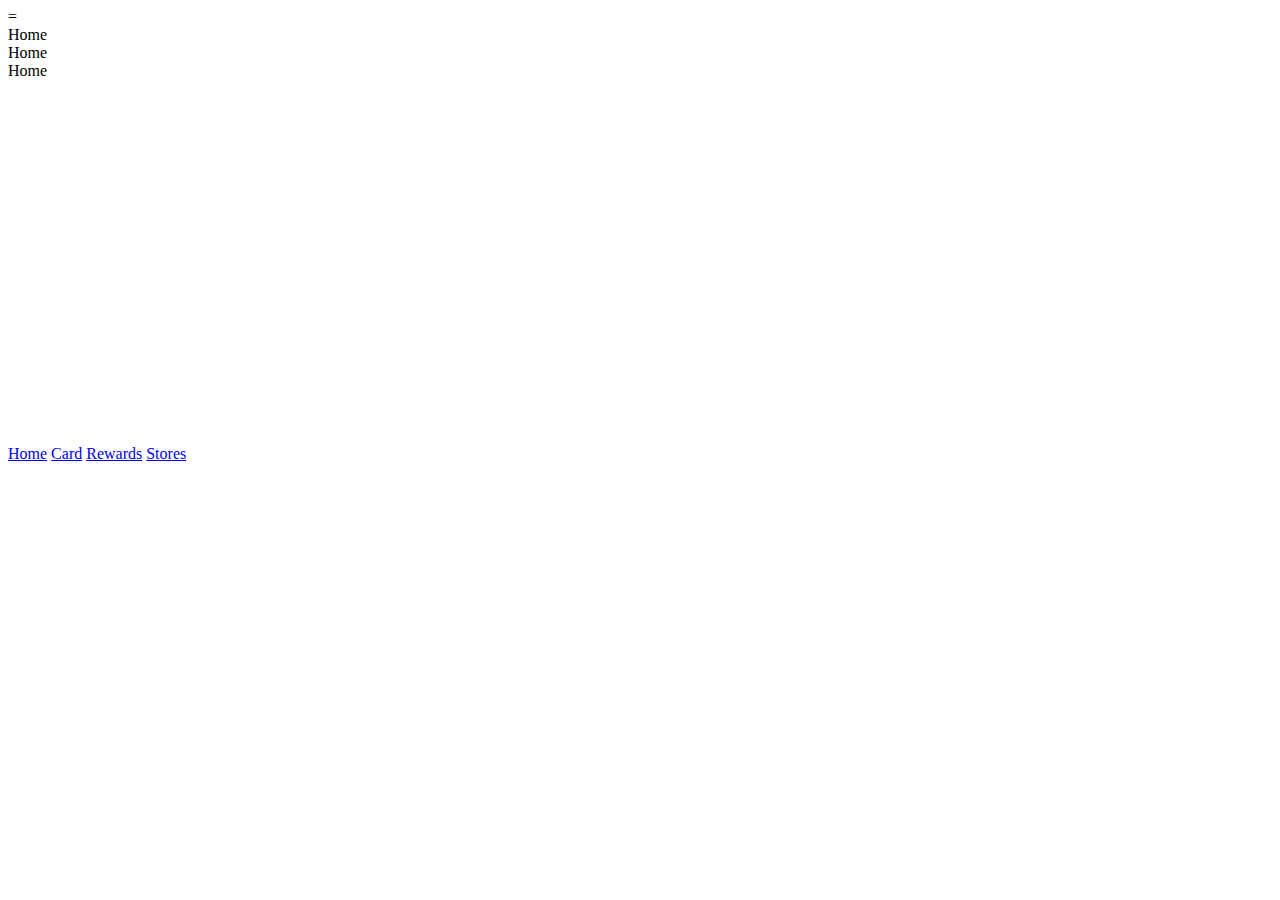
==== Jitterz Mobile/index.html @ 997f8de8 "Styling" ====
<!DOCTYPE html>
<html>
    <head>
        <title>Jitterz Mobile</title>
        <meta charset="utf-8" />
        <meta name="viewport" content="width=device-width, initial-scale=1, maximum-scale=1" />
        
        <!-- Styles -->
        <link rel="stylesheet" href="kendo/styles/kendo.mobile.all.min.css" />
        <!-- Default Stylesheet -->
        <link rel="stylesheet" href="styles/main.css" />
        <!-- Phone 320x480 High DPI (aka Retina) -->
		<link rel="stylesheet" media="only screen and (min-device-width: 320px) and (max-device-width: 480px) and (-webkit-device-pixel-ratio:2)" href="styles/phone-480.css" type="text/css" />
        <!-- Phone 480x800 Medium DPI (aka Samsung Galaxy S II Skyrocket) -->
        <link rel="stylesheet" media="only screen and (min-device-width: 320px) and (max-device-width: 508px) and (-webkit-device-pixel-ratio:1.5)" href="styles/phone-800.css" type="text/css" />
        <!-- Tablet 768x1024 Low DPI (aka iPad 1 & 2") -->
        <link rel="stylesheet" media="only screen and (min-device-width: 768px) and (max-device-width: 1024px) and (-webkit-device-pixel-ratio:1)" href="styles/tablet-1024-ldpi.css" type="text/css" />
        <!-- Tablet 800x1280 Low DPI (aka Samsung Galaxy Tab 8.9" & Lenovo K1) -->
        <link rel="stylesheet" media="only screen and (min-device-width: 800px) and (max-device-width: 1280px) and (-webkit-device-pixel-ratio:1)" href="styles/tablet-1280.css" type="text/css" />=
        <!-- Phone 720x1280 High DPI (aka Google Nexus) -->
        <link rel="stylesheet" media="only screen and (min-device-width: 720px) and (max-device-width: 1280px) and (-webkit-device-pixel-ratio:2)" href="styles/phone-1280.css" type="text/css" />
		<!-- Tablet 500x1024 Low DPI (aka Kindle Fire) -->
        <link rel="stylesheet" media="only screen and (min-device-width: 600px) and (max-device-width: 1024px) and (-webkit-device-pixel-ratio:1)" href="styles/tablet-600-1024.css" type="text/css" />
        <!-- Tablet 768x1024 High DPI (aka iPad3") -->
        <link rel="stylesheet" media="only screen and (min-device-width: 768px) and (max-device-width: 1024px) and (-webkit-device-pixel-ratio:2)" href="styles/tablet-1024-hdpi.css" type="text/css" />
        <style type="text/css">

        </style>
        <!-- Scripts -->
        <script type="text/javascript" src="cordova.js"></script>
        <script type="text/javascript" src="http://maps.google.com/maps/api/js?sensor=true"></script>
        <script type="text/javascript" src="kendo/js/jquery.min.js"></script>
        <script type="text/javascript" src="kendo/js/kendo.mobile.min.js"></script>
        <script type="text/javascript" src="scripts/main.js"></script>
    </head>
    <body>
        <!-- HOME page -->
        <div data-role="view" id="home" data-title="Jitterz">
			<div data-role="content">
                Home
            </div>
        </div>
        
        <!-- CARD page -->
        <div data-role="view" id="card" data-title="Card">
			<div data-role="content">
            Home
            </div>
        </div>
        
        <!-- REWARDS page -->
        <div data-role="view" id="rewards" data-title="Rewards">
			<div data-role="content">
            Home
            </div>
        </div>
        
        <!-- STORES page -->
        <div data-role="view" id="stores" data-title="Stores" data-show="storesShow">
			<div data-role="content">
            	<div id="map">
				</div>
            </div>
        </div>

        
        <!-- Page Layout -->
		<div data-role="layout" data-id="jitterz-default">
			<header data-role="header" data-id="jitterz-default-header">
                <div data-role="navbar">
					<span data-role="view-title"></span>
				</div>
			</header>

			<div data-role="footer">
				<div data-role="tabstrip" data-id="jitterz-tabstrip">
					<a href="#home" data-icon="home">Home</a>
					<a href="#card" data-icon="card">Card</a>
					<a href="#rewards" data-icon="rewards">Rewards</a>
					<a href="#stores" data-icon="stores">Stores</a>
				</div>
			</div>
		</div>

        <script>
            var app = new kendo.mobile.Application(document.body, { transition: "slide", layout: "jitterz-default" });
        </script>
    </body>
</html>
---- Jitterz Mobile/styles/main.css ----
#map
{
	height: 365px;
}

.km-card
{
	-webkit-mask-box-image: url("../icons/card.png");
}

.km-rewards
{
	-webkit-mask-box-image: url("../icons/rewards.png");
}

.km-stores
{
	-webkit-mask-box-image: url("../icons/stores.png");
}

/*66CCFF*/
#jitterz-tabstrip,
#jitterz-default-header .km-navbar,
#jitterz-tabstrip .km-state-active .km-icon,
#jitterz-default-header .km-navbar .km-button
{
	background-color: #66ccff;
}

.km-ios .km-navbar
{
	background-image: -webkit-linear-gradient(bottom, #3399cc 30%, #66ccff 71%);
}
	
.km-ios #jitterz-default-header .km-navbar .km-view-title 
{
	color: #fff;
	text-shadow: none;
}

.km-ios #jitterz-tabstrip
{
	border-top: 2px solid #66ccff;
}
---- Jitterz Mobile/styles/phone-800.css ----
#map
{
	height: 460px;
}
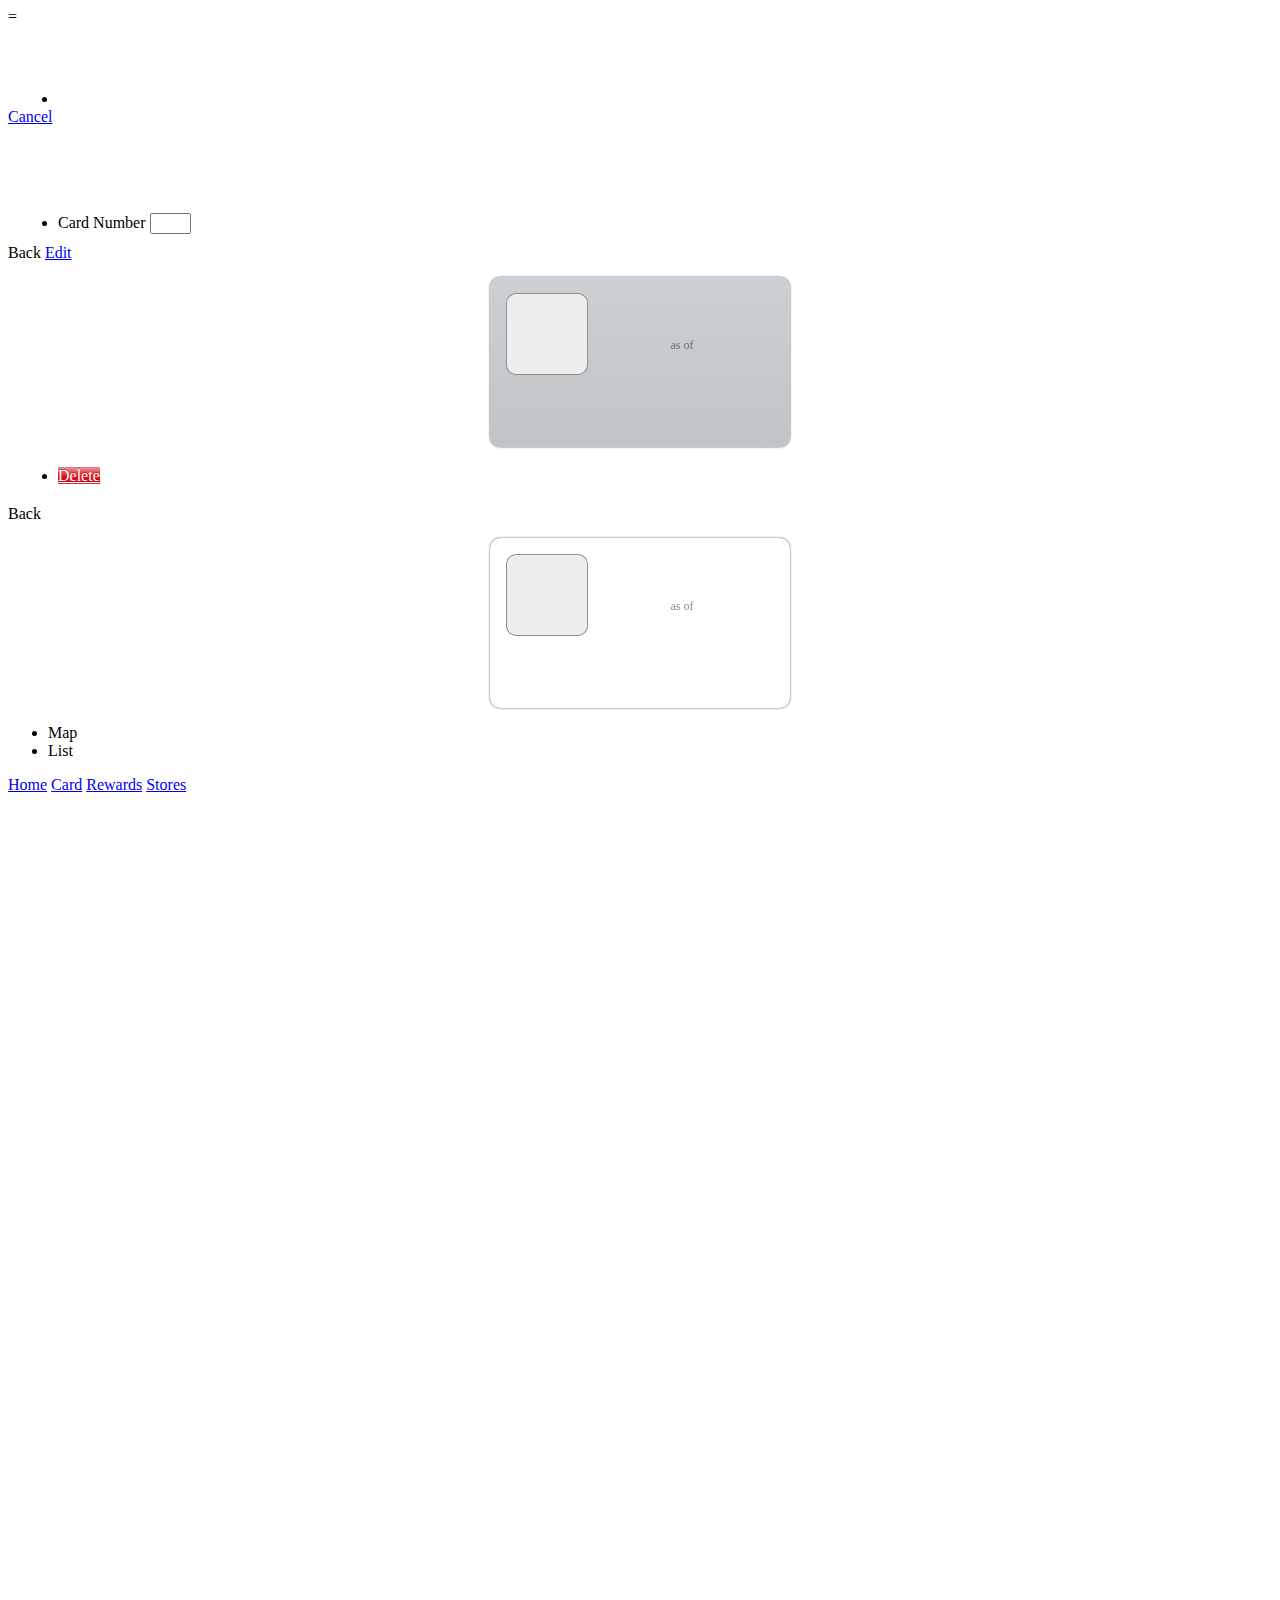
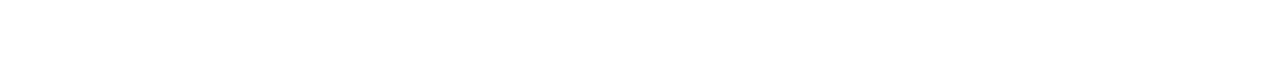
==== commit 781ba71b: "UI fixes, new home page images" ====
--- a/Jitterz Mobile/index.html
+++ b/Jitterz Mobile/index.html
@@ -4,9 +4,10 @@
         <title>Jitterz Mobile</title>
         <meta charset="utf-8" />
         <meta name="viewport" content="width=device-width, initial-scale=1, maximum-scale=1" />
-        
         <!-- Styles -->
         <link rel="stylesheet" href="kendo/styles/kendo.mobile.all.min.css" />
+        <link rel="stylesheet" href="kendo/styles/kendo.jitterz.mobile.all.css" />
+        
         <!-- Default Stylesheet -->
         <link rel="stylesheet" href="styles/main.css" />
         <!-- Phone 320x480 High DPI (aka Retina) -->
@@ -24,46 +25,254 @@
         <!-- Tablet 768x1024 High DPI (aka iPad3") -->
         <link rel="stylesheet" media="only screen and (min-device-width: 768px) and (max-device-width: 1024px) and (-webkit-device-pixel-ratio:2)" href="styles/tablet-1024-hdpi.css" type="text/css" />
         <style type="text/css">
-
+            
         </style>
         <!-- Scripts -->
         <script type="text/javascript" src="cordova.js"></script>
         <script type="text/javascript" src="http://maps.google.com/maps/api/js?sensor=true"></script>
         <script type="text/javascript" src="kendo/js/jquery.min.js"></script>
-        <script type="text/javascript" src="kendo/js/kendo.mobile.min.js"></script>
+        <script src="kendo/js/kendo.mobile.min.js"></script>
         <script type="text/javascript" src="scripts/main.js"></script>
+        <script type="text/javascript" src="scripts/card.js"></script>
     </head>
     <body>
         <!-- HOME page -->
-        <div data-role="view" id="home" data-title="Jitterz">
+        <div data-role="view" id="home" data-title="Jitterz" data-init="announcementListViewTemplatesInit">
 			<div data-role="content">
-                Home
+                <div id="announcements">
+                    <ul data-role="listview" id="announcements-listview" 
+                        data-style="inset" data-type="group">
+                    </ul>
+                </div>
             </div>
         </div>
-        
-        <!-- CARD page -->
-        <div data-role="view" id="card" data-title="Card">
-			<div data-role="content">
-            Home
+         
+        <!-- Templates -->
+        <script type="text/x-kendo-template" id="rewordsCardsList-template">
+            <a class="listReswardsCard clear" data-role="listview-link" href='rewardCard?bonusPoints=${bonusPoints}&cardNumber=${cardNumber}' data-cardId="${cardNumber}">
+                       <div 
+						#if(bonusPoints<50){#
+							class="silverCardImage cardPicture"
+						#}else{#
+                             class="goldCardImage cardPicture"
+							#}
+						#></div>
+                <div class="cardInformationContainer">
+                    <span>Card Number: </span>
+                    <span class="cardNumberText">${cardNumber}</span>
+                    <div class="expireDateText">Expire on ${expireDate}</div>
+                </div>
+                <div class="clear"></div>
+            </a>    
+        </script>
+        
+        <script type="text/x-kendo-template" id="cardsListTemplate">
+            <a class="listCard clear" data-cardId="${cardNumber}" data-role="listview-link" href='singleCardView?bonusPoints=${bonusPoints}&cardNumber=${cardNumber}'>
+                <div 
+            #if(bonusPoints<50){#
+                class="silverCardImage cardPicture"
+            #}else{#
+                class="goldCardImage cardPicture"
+                #}
+            #></div>
+                <div class="cardInformationContainer">
+                    <span>Card Number: </span>
+                    <span class="cardNumberText">${cardNumber}</span>
+                    <div class="expireDateText">Expire on ${expireDate}</div>
+                </div>
+                <div class="clear"></div>
+            </a>
+        </script>
+        
+        <script type="text/x-kendo-template" id="announcement-listview-template">
+            <img class="item-photo" src="${url}" />
+            <h3 class="item-title">${title}</h3>
+            <p class="item-info">${description}</p>
+        </script>
+        
+		<script type="text/x-kendo-template" id="stores-listview-template">
+	        <p>#:address.replace(/(&nbsp)/g," ")#</p>
+		</script>
+        
+        <script type="text/x-kendo-template" id="singleCardTamplate" >
+            <div id="singleCardContainer" class="clear"> 
+                <div class="cardStyle" id="cardFront"></div>
+                <div class="cardStyle clear" id="cardBack">
+                    <img id="barcodeImage" src="#= barcodeUrl #" alt="Shop Card Id"/>
+                </div>
+            </div>
+            <div id="cardAmount">
+                <div class="singleCardPriceBox">#= cardAmount #</div>
+                <div>
+                    <span>as of</span>
+                    <span>#= currentDate #<span>
+                </div>
+            </div>
+        </script>
+        
+        <script type="text/x-kendo-template" id="rewardsListTemplate">
+	        <p class="item-info">${reward}</p>
+		</script>
+
+        <!-- CARDS List page -->
+		<div data-role="view" id="cardsView" data-title="Cards" data-init="listViewCardsInit" data-model="cardsData">
+			<header data-role="header">
+				<div data-role="navbar">
+                    <a id="buttonAddNewCard" data-role="button" href="#addCardView" 
+                         data-align="right" data-icon="add"></a>
+                    <span data-role="view-title"></span>
+				</div>
+			</header>
+            <div id="cardsViewContent" data-role="content">
+				<!-- List of cards -->
+                <ul class="cardListWrapper" data-role="listview" data-style="inset" data-type="group">
+                    <li>
+                        <ul id="cardsList" data-role="listview" data-bind="source: cards" data-template="cardsListTemplate">
+                        </ul>
+                    </li>
+                </ul>
+			</div>
+		</div>
+        
+        <!-- ADD Card View -->
+        <div data-role="view" id="addCardView" data-title="Add Card" data-show="focusCardNumber">
+			<div data-role="header">
+				<div data-role="navbar">
+					<a href="#cardsView" data-role="button" data-align="left">Cancel</a>
+                    <span data-role="view-title"></span>
+                    <a data-role="button" data-align="right" data-icon="add" id="buttonAddNewCardView"></a>
+				</div>
+			</div>
+            <div data-role="content">
+                <div class="addCardLogo clear">
+                    <div class="cardPicture">
+                    </div>
+                    <span class="addCardLogoText">Create New Jitterz Card</span>
+                </div>
+                <ul class="addNewCardWrapper" data-role="listview" data-style="inset">
+    				<li>
+    					<label for="cardNumberField">Card Number </label>
+    					<input type="number" id="cardNumberField" min="3" max="10" maxlength="10" maxlength="9"/>
+    				</li>
+    			</ul>
+    			<div id="addNewCardErrorLog"></div>
+            </div>
+		</div>
+        
+        <!-- Single Card page -->
+		<div data-role="view" id="singleCardView" data-style="inset" data-title="Card" data-show="singleCardShow" data-model="singleCardViewModel">
+			<header data-role="header" data-id="jitterz-default-header">
+				<div data-role="navbar">
+					<a class="nav-button" data-role="backbutton" data-align="left">Back</a>
+					<span data-role="view-title"></span>
+                    <a id="editCardButton" data-role="button" data-align="right" data-rel="actionsheet" href="#singleCardActions" >Edit</a>
+				</div>
+			</header>
+			<div id="cardViewContent" data-role="content" class="km-insetcontent" data-style="inset">
+				<div id="singleCardContainer" class="clear">
+					<div id="cardFront" class="cardStyle silver" >
+						<div class="clear">
+							<div class="iconContainer">
+								<div class="icon"></div>
+							</div>
+							<div class="bonusContainer clear">
+								<span class="bonusPoints" data-bind="text: cardAmount"></span>
+								<div class="dateLine">
+									<span>as of</span>
+									<span data-bind="text: currentDate"></span>
+								</div>
+							</div>
+						</div>
+						<div class="amountLine">
+							<div class="cardNumberLine" data-bind="text: cardId"></div>
+						</div>
+					</div>
+					<div id="cardBack" class="cardStyle clear silver">
+						<img id="barcodeImage" data-bind='attr: {src:barcodeUrl}' alt="Shop Card Id"/>
+					</div>
+				</div>
+			</div>
+            <ul data-role="actionsheet" class="singleCardActionsList" id="singleCardActions" data-open="onOpen" data-popup='{"direction": "left"}'>
+                <li>
+                    <a href="#" data-action="processDeleteCard" class="singleCardDeleteButton">Delete</a>
+                </li>
+            </ul>
+		</div>
+        
+        <!-- REWARDS page -->
+        <div data-role="view" id="rewardsView" data-style="inset" data-title="Rewards" data-init="rewardsViewInit" data-model="cardsData">
+			<div id="rewardsCardsViewContent" data-role="content">
+                
+                <!-- List of cards -->
+                <ul id="rewordsCardsList" data-role="listview" data-style="inset" data-bind="source: cards" data-template="rewordsCardsList-template"></ul>
             </div>
         </div>
         
-        <!-- REWARDS page -->
-        <div data-role="view" id="rewards" data-title="Rewards">
-			<div data-role="content">
-            Home
-            </div>
-        </div>
-        
-        <!-- STORES page -->
-        <div data-role="view" id="stores" data-title="Stores" data-show="storesShow">
-			<div data-role="content">
-            	<div id="map">
-				</div>
-            </div>
-        </div>
-
-        
+		<!-- REWARD CARD page -->
+
+		<div data-role="view" id="rewardCard" data-style="inset"  data-title="Reward Card" data-show="rewardCardShow" data-model="rewardsViewModel">
+			<header data-role="header" data-id="jitterz-default-header">
+				<div data-role="navbar">
+					<a class="nav-button" data-role="backbutton" data-align="left">Back</a>
+					<span data-role="view-title"></span>
+				</div>
+			</header>
+			<div id="singleCardContainer" class="clear">
+				<div id="rewardCardFront" class="cardStyle" >
+					<div class="clear">
+						<div class="iconContainer">
+							<div class="icon"></div>
+						</div>
+						<div class="bonusContainer clear">
+							<span class="bonusPoints" data-bind="text: bonusPoints"></span>
+							<div class="dateLine">
+								<span>as of</span>
+								<span data-bind="text: currentDate"></span>
+							</div>
+						</div>
+
+					</div>
+					<div class="amountLine">
+						<div class="cardNumberLine" data-bind="text: cardNumber"></div>
+					</div>
+				</div>
+				<div id="rewardCardBack" class="cardStyle clear gold">
+					<img id="barcodeImage" data-bind='attr: {src:barcodeURL}' alt="Shop Card Id"/>
+				</div>
+			</div>
+			<div class="clear">
+				<div>
+					<ul id="rewardsList" data-role="listview" data-style="inset" data-bind="source: rewards" data-template="rewardsListTemplate"></ul>
+				</div>
+			</div>
+		</div>
+		
+          <!-- STORES page -->
+		<div data-role="view" id="stores" data-title="Stores" data-show="storesShow" data-stretch="true">
+			<header data-role="header" data-id="jitterz-stores-header">
+				<div data-role="navbar">
+						<ul  id="storesNavigate" data-index="0">
+							<li>
+								Map
+							</li>
+							<li>
+								List
+							</li>
+						</ul>
+				</div>
+			</header>
+			<div id="mapwrap" data-role="content">
+                <div id="map"></div>
+			</div>
+			<div id="storeswrap" data-role="content" style="display:none;">
+                <div data-role="scroller">
+				    <ul data-role="listview" id="stores-listview" 
+				    	data-style="inset" data-type="group" >
+				    </ul>
+                </div>
+    		</div>
+		</div>
+
         <!-- Page Layout -->
 		<div data-role="layout" data-id="jitterz-default">
 			<header data-role="header" data-id="jitterz-default-header">
@@ -75,8 +284,8 @@
 			<div data-role="footer">
 				<div data-role="tabstrip" data-id="jitterz-tabstrip">
 					<a href="#home" data-icon="home">Home</a>
-					<a href="#card" data-icon="card">Card</a>
-					<a href="#rewards" data-icon="rewards">Rewards</a>
+					<a href="#cardsView" data-icon="card">Card</a>
+					<a href="#rewardsView" data-icon="rewards">Rewards</a>
 					<a href="#stores" data-icon="stores">Stores</a>
 				</div>
 			</div>
@@ -86,4 +295,4 @@
             var app = new kendo.mobile.Application(document.body, { transition: "slide", layout: "jitterz-default" });
         </script>
     </body>
-</html>+</html>
--- a/Jitterz Mobile/kendo/styles/kendo.jitterz.mobile.all.css
+++ b/Jitterz Mobile/kendo/styles/kendo.jitterz.mobile.all.css
@@ -0,0 +1,96 @@
+.km-ios .km-view .km-content {
+    background-image: url([data-uri]);
+    background-image: url([data-uri]);
+    background-repeat: repeat;
+    background-position: 0% 0%;
+    background-color: rgb(87, 46, 0);
+}
+.km-ios .km-view .km-navbar .km-button {
+    background-color: rgb(5, 82, 0);
+}
+.km-ios .km-view .km-navbar {
+    background-color: rgb(148, 86, 0);
+    background-image: -webkit-gradient(linear,50% 0,50% 100%,color-stop(0, rgba(255,255,255,.5)),color-stop(.06, rgba(255,255,255,.45)),color-stop(.5, rgba(255,255,255,.2)),color-stop(.5, rgba(255,255,255,.15)),color-stop(1, rgba(100,100,100,0))),url([data-uri]);
+    background-image: -moz-linear-gradient(50% 0,50% 100%,rgba(255,255,255,.5),rgba(255,255,255,.45) 6%,rgba(255,255,255,.2) 50%,rgba(255,255,255,.15) 50%,rgba(100,100,100,0)),url([data-uri]);
+    background-repeat: repeat;
+    background-position: 0 0,0% 0%;
+}
+.km-ios .km-view .km-content .km-list .km-state-active .km-listview-link {
+    background-color: rgb(5, 82,50);
+}
+.km-ios .km-view .km-navbar .km-button.km-state-active {
+    background-color: rgb(4, 51, 0);
+}
+.km-ios .km-view .km-tabstrip {
+    background-image: -webkit-gradient(linear,50% 0,50% 100%,color-stop(0, rgba(0,0,0,.2)),color-stop(1, rgba(0,0,0,.8))),url([data-uri]);
+    background-image: -moz-linear-gradient(50% 0,50% 100%,rgba(0,0,0,.2),rgba(0,0,0,.8)),url([data-uri]);
+    background-repeat: repeat;
+    background-position: 0 0,0% 0%;
+    background-color: rgb(235, 137, 0);
+}
+.km-ios .km-view .km-tabstrip .km-state-active span.km-icon {
+    background: #fff;
+}
+.km-ios .km-view .km-tabstrip .km-button.km-state-active {
+    background-color: rgba(4, 51, 0, 0.8);
+}
+.km-ios .km-view .km-content .km-button.km-state-active {
+    background-color: rgba(4, 51, 0, 0.8);
+}
+.km-android .km-view .km-content {
+    background-image: -webkit-gradient(linear,50% 0,50% 100%,color-stop(0, rgba(0,0,0,0)),color-stop(1, rgba(255,255,255,.2))),url([data-uri]);
+    background-image: -moz-linear-gradient(50% 0,50% 100%,rgba(0,0,0,0),rgba(255,255,255,.2)),url([data-uri]);
+    background-repeat: repeat;
+    background-position: 0 0,0% 0%;
+    background-color: rgb(87, 46, 0);
+}
+.km-android .km-view .km-navbar {
+    background-color: rgb(148, 86, 0);
+    background-image: -webkit-gradient(linear,50% 0,50% 100%,color-stop(0, rgba(255,255,255,.5)),color-stop(.06, rgba(255,255,255,.45)),color-stop(.5, rgba(255,255,255,.2)),color-stop(.5, rgba(255,255,255,.15)),color-stop(1, rgba(100,100,100,0))),url([data-uri]);
+    background-image: -moz-linear-gradient(50% 0,50% 100%,rgba(255,255,255,.5),rgba(255,255,255,.45) 6%,rgba(255,255,255,.2) 50%,rgba(255,255,255,.15) 50%,rgba(100,100,100,0)),url([data-uri]);
+    background-repeat: repeat;
+    background-position: 0 0,0% 0%;
+}
+.km-android .km-view .km-content .km-list .km-state-active .km-listview-link {
+    background-color: rgb(5, 82, 0);
+}
+.km-android .km-view .km-navbar .km-button.km-state-active {
+    background-color: rgb(4, 51, 0);
+    color: #fff;
+}
+.km-android .km-view .km-navbar .km-button {
+    background-color: rgb(5, 82, 0);
+}
+.km-android .km-view .km-tabstrip {
+    background-image: -webkit-gradient(linear,50% 0,50% 100%,color-stop(0, rgba(0,0,0,.2)),color-stop(1, rgba(0,0,0,.8))),url([data-uri]);
+    background-image: -moz-linear-gradient(50% 0,50% 100%,rgba(0,0,0,.2),rgba(0,0,0,.8)),url([data-uri]);
+    background-repeat: repeat;
+    background-position: 0 0,0% 0%;
+    background-color: rgb(235, 137, 0);
+}
+.km-android .km-view .km-tabstrip .km-state-active span.km-icon {
+    background: #fff;
+}
+
+.km-android .km-view .km-content .km-button.km-state-active {
+    background-color: rgba(4, 51, 0, 0.8);
+}
+
+.km-ios .km-button .km-icon, .km-ios .km-button.km-state-active .km-icon
+{
+	background-image: -webkit-gradient(linear, 50% 0, 50% 100%, color-stop(0,
+	rgba(255, 255, 255, 1)), color-stop(1,
+	rgba(255, 255, 255, 1)));
+	background-image: -moz-linear-gradient(top,
+	rgba(255, 255, 255, 1),
+	rgba(255, 255, 255, 1));
+	background-image: -ms-linear-gradient(top,
+	rgba(255, 255, 255, 1),
+	rgba(255, 255, 255, 1));
+	background-image: -o-linear-gradient(top,
+	rgba(255, 255, 255, 1),
+	rgba(255, 255, 255, 1));
+	background-image: linear-gradient(top,
+	rgba(255, 255, 255, 1),
+	rgba(255, 255, 255, 1));
+}
--- a/Jitterz Mobile/styles/main.css
+++ b/Jitterz Mobile/styles/main.css
@@ -1,6 +1,81 @@
-#map
-{
-	height: 365px;
+#announcements
+{
+    margin: 12px;
+    padding: 3px;
+    background: rgba(255, 255, 255, 0.7);
+    border-radius: 6px;
+}
+
+#announcements li
+{
+    background-color: transparent;
+}
+
+.cardPicture
+{
+    background-repeat:no-repeat;
+    background: url("../images/cofeeCup-sprite.png") no-repeat 0 -100px;;
+    width: 50px;
+    height: 50px;
+    float: left;
+}
+
+.silverCardImage
+{
+    background: url("../images/cofeeCup-sprite.png") no-repeat 0 -100px;
+}
+
+.goldCardImage
+{
+    background: url("../images/cofeeCup-sprite.png") no-repeat 0 -50px;
+}
+
+.addCardLogo {
+    margin: 25px 10px 0 10px;
+}
+
+.addCardLogoText {
+    color: #fff;
+    font-size: 18px;
+    line-height: 52px;
+    margin-left:10px;
+}
+
+.addNewCardWrapper {
+    margin: 10px;
+}
+
+.item-photo {
+    width: 75px;
+    height: 75px;
+    float: left;
+    margin: .5em 0;
+    -webkit-box-shadow: 0 1px 3px #333;
+    box-shadow: 0 1px 3px #333;
+    -webkit-border-radius: 8px;
+    border-radius: 8px;
+}
+
+#announcements-listview .item-title {
+	float: left;
+	font-size: 1.2em;
+    line-height: 1.2em;
+    margin: 0 0 0 .8em;
+    width: 61%;
+}
+
+#announcements-listview .item-info {
+	float: left;
+	font-size: 1em;
+    font-weight: 100;
+	line-height: 1em;
+    margin: 0 0 0 1em;
+    width: 61%;
+}
+
+.km-ios #home .km-list
+{
+    border-radius: 3px;
 }
 
 .km-card
@@ -27,18 +102,339 @@
 	background-color: #66ccff;
 }
 
-.km-ios .km-navbar
-{
-	background-image: -webkit-linear-gradient(bottom, #3399cc 30%, #66ccff 71%);
-}
-	
-.km-ios #jitterz-default-header .km-navbar .km-view-title 
-{
-	color: #fff;
-	text-shadow: none;
-}
-
 .km-ios #jitterz-tabstrip
 {
 	border-top: 2px solid #66ccff;
-}+}
+
+#home .km-content
+{
+   
+}
+
+/*Ivan Ivanov Cancel button*/
+.clear:after
+{
+    content: "";
+    clear: both;
+    display: block;
+}
+
+#buttonModalViewDeleteConfirm,
+#buttonModalViewDeleteCancel
+{
+    display: block;
+    text-align: center;
+    margin: .6em .8em .6em;
+    font-size: 1.2em;
+}
+
+#cardsView {
+    font-family:Sans-serif, Helvetica;
+}
+.cardNumberText {
+    color: #486A9A;
+    font-weight: normal;
+    font-size: 12px;
+}
+
+.expireDateText {
+    color: #7F7F7F;
+    font-weight: normal;
+    font-size: 12px;
+}
+.cardInformationContainer
+{
+    margin: 7px 0 0 10px;
+    float: left;
+}
+
+/*Single Card View Styles*/
+#singleCardContainer
+{
+    margin-top: 15px;
+    height: 170px;
+}
+
+#cardFront
+{
+}
+
+#cardBack
+{
+    display:none;
+}
+
+.cardStyle
+{
+    border-radius: 10px;
+    cursor:pointer;
+    width:300px;
+    height:170px;
+    box-shadow: 0px 0px 2px #333;
+    margin: 0 auto;
+
+}
+
+#cardBarcode
+{
+    margin: 40px auto 0 auto;    
+}
+
+#map {
+    width:100%; height:100%; position:absolute;        
+}
+
+.deleteCardButton
+{
+    width:20px;
+    height:20px;
+    text-align:center;
+}
+
+.deleteCardButton:hover
+{
+    background-color: darkred;
+}
+
+.cardListWrapper {
+    margin: 0 10px;
+}
+
+#cardsList li 
+{
+    font-size: 13px;
+}
+
+#modalViewDeleteCard
+{
+    height: 270px;
+}
+
+#modalViewDeleteCardMessage,
+#modalViewDeleteCardNumber
+{
+    color: #363636;
+    font-weight: normal;
+    font-size: 12px;
+}
+
+#addNewCardErrorLog
+{
+    color: #FF3333;
+    margin: 0px auto;
+    width: 240px;
+    text-align: center;
+}
+
+#barcodeImage
+{
+    width: 130px;
+    height: 130px;
+    margin-left: 85px;
+    margin-top: 19px;
+}
+
+#cardAmount
+{
+    margin: 0 auto;
+    width: 200px;
+    text-align: center;
+    border-radius: 10px;
+    box-shadow: 0px 0px 5px #333;
+    padding: 10px;
+    background-color: #bababa;
+    color: #000;
+}
+
+.singleCardPriceBox
+{
+    font-size: 30px;
+    font-weight: normal;
+    padding: 0;
+    margin-bottom: 10px;
+}
+
+#singleCardActions .singleCardDeleteButton {
+   background: #E30111;
+    background-image: -webkit-gradient(linear,50% 0,50% 100%,color-stop(0,rgba(0, 0, 0, 0.3)),
+    color-stop(0.05,transparent), color-stop(0.98, transparent), color-stop(1, rgba(70, 70, 70, 0.5))), 
+    -webkit-gradient(linear,50% 0,50% 100%,color-stop(0, rgba(255, 255, 255, 0.6)),color-stop(0.5, rgba(255, 255, 255, 0.1)),
+    color-stop(0.5, rgba(255, 255, 255, 0)),color-stop(1, rgba(255, 255, 255, 0.15)));
+    background-clip: padding-box;
+    color: white;
+    text-shadow: 0 -1px rgba(0, 0, 0, 0.3);
+}
+
+ .km-actionsheet-wrapper { 
+    padding-top: 20px!important;
+    padding-bottom: 10px!important;
+    background-color:rgba(96, 101, 111, 1) !important;
+}
+
+.singleCardActionsList li {
+    margin: 20px 10px!important;
+}
+
+/*Kristian Styles*/
+
+clear:after
+{
+    content: "";
+    clear: both;
+    height: 0;
+    display: block;
+}
+
+.listReswardsCard
+{
+    overflow:hidden;
+}
+
+#buttonAddNewCard, 
+#buttonAddNewCardView {
+    margin: 6px 5px;
+    padding: 3px 10px;
+}
+
+#buttonAddNewCardView {
+    
+}
+
+#singleRewardCardContainer{
+    margin-top: 15px;
+    margin-bottom:15px;
+}
+
+.singleRewardCardBonusBox
+{
+    font-size: 30px;
+    font-weight: normal;
+    padding: 0;
+    margin-bottom: 10px;
+}
+
+.cardBonus
+{
+    margin: 0 auto;
+    width: 200px;
+    text-align: center;
+    border-radius: 10px;
+    box-shadow: 0px 0px 5px #333;
+    padding: 10px;
+    background-color: #bababa;
+    color: #000;
+    margin-bottom:20px;
+}
+
+.starIcon,.bonusHeader
+{
+    float:left;
+}
+
+ #rewardCardBarcode, #rewardCardBack
+{
+    display:none;
+}
+
+#rewordsCardsList li
+{
+    font-size: 12px;
+}
+
+.gold
+{
+   background-image: -webkit-linear-gradient(bottom, #FDC20B, #FFD337);
+}
+
+.silver
+{
+   background-image: -webkit-linear-gradient(bottom, #c0c4c6, #ccd0d3);
+}
+
+.cardNumberLine
+{
+    font-size: 23px;
+    opacity: 0.7;
+    text-shadow: -0px -1px 3px black;
+    color: white;
+    font-weight: normal;
+    font-family: monospace;
+    text-transform: uppercase;
+    letter-spacing: 0.25em;
+}
+
+.iconContainer
+{
+    float:left;
+    height:80px;
+    width:80px;
+    border:solid 1px rgba(0, 0, 0, 0.4);
+    border-radius:10px;
+    margin-left:16px;
+    margin-top:16px;
+    background-color:#eee;
+}
+
+.icon
+{
+    height:50px;
+    width:50px;
+    margin-top:15px;
+    margin-left:15px;
+   background: url("../images/cofeeCup-sprite.png") no-repeat 0 0px;
+}
+
+.amountLine
+{
+    width:300px;
+    line-height:40px;
+    margin-top:16px;
+    background: rgba(0,0,0,0.3);
+    text-align:center;
+}
+
+.bonusIcon
+{   
+    float:left;
+    margin-top:4px;
+    margin-left:38px;
+    height:32px;
+    width:32px;
+    background-image:url("../icons/iconBonus.png");
+}
+
+.dateLine
+{
+    margin-right: 16px;
+    font-size:12px;
+    text-align:center;
+    margin-top:4px;
+    color:rgba(0,0,0,.5);
+}
+
+.km-ios #rewardsList > li
+{
+    line-height:0.6em;
+    font-size: 12px;
+}
+
+.bonusPoints{
+    margin-left:16px;
+    text-shadow: 0px -1px 3px black;
+    color:#fff;
+    font-size:24px;
+}
+
+.bonusContainer {
+    float:right;
+    margin-top:30px;
+    width:200px;
+}
+
+input::-webkit-outer-spin-button,
+input::-webkit-inner-spin-button {
+    /* display: none; <- Crashes Chrome on hover */
+    -webkit-appearance: none;
+    margin: 0; /* <-- Apparently some margin are still there even though it's hidden */
+}
